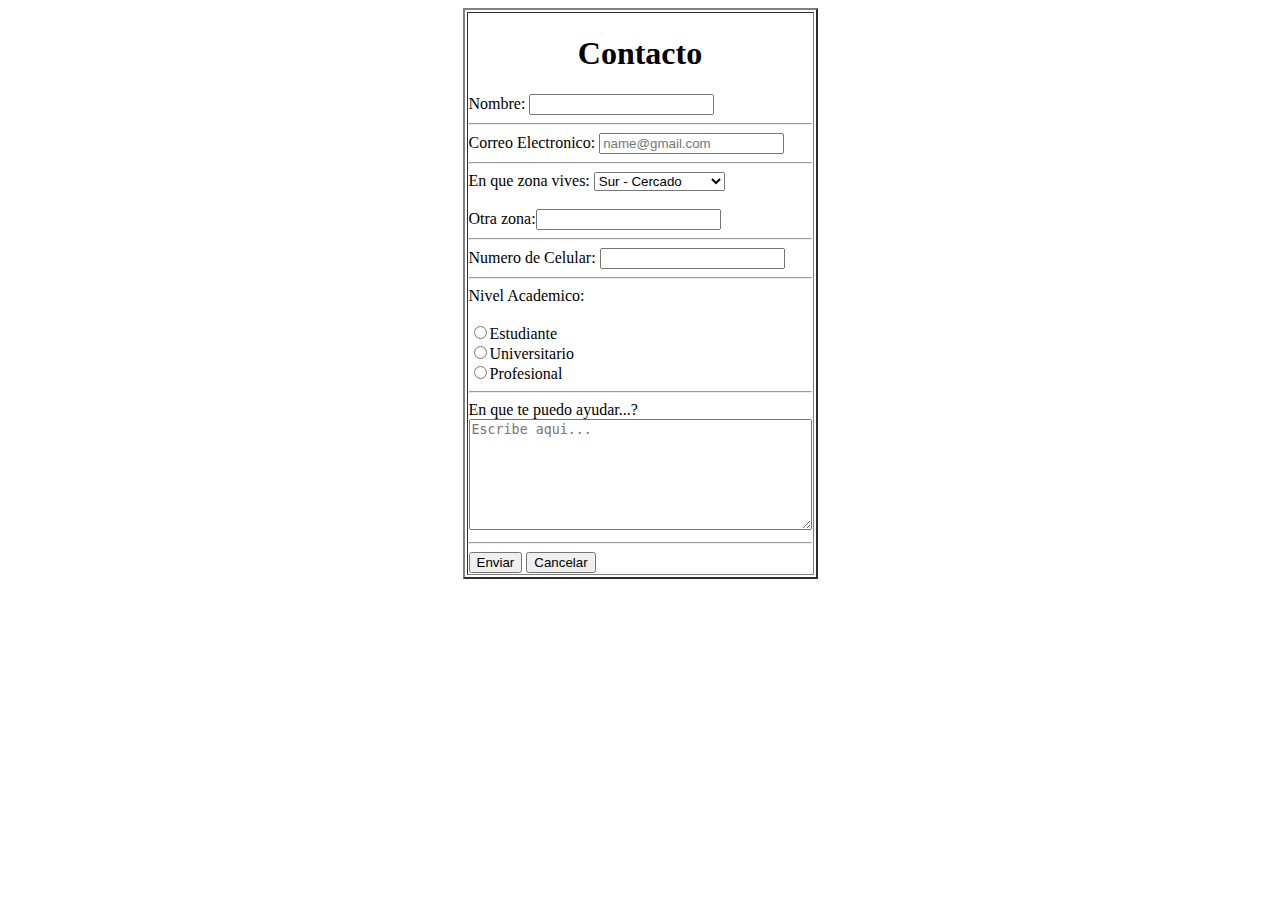
==== Blog/contacto.html @ efb21f5a "Save links" ====
<!DOCTYPE html>
<html lang="en">
<head>
    <meta charset="UTF-8">
    <meta name="Marcandea Cabrera" content="Formulario de Contacto">
    <meta http-equiv="X-UA-Compatible" content="ie=edge">
    <title>Contacto</title>
</head>
<body>
    <table border="2" align="center">
        <tr>
            <td>
                <form name="Contacto">
                    <center><h1>Contacto</h1></center>
                    <div>
                        <label for="name">Nombre:</label>
                        <input type="text" id="name" />
                    </div>
                    <hr>
                    <div>
                        <label for="mail">Correo Electronico:</label>
                        <input type="text" id="name" placeholder="name@gmail.com"/>
                    </div>
                    <hr>
                    <div>
                        <label for="zone">En que zona vives: </label>
                        <select name="zone">
                            <option>Sur - Cercado</option>
                            <option>Centrico -Cercado</option>
                            <option>Norte - Cercado</option>
                        </select>
                        <br><br>
                        <label for="otherZone">Otra zona:</label><input type="text">
                    </div>
                    <hr>
                    <div>
                        <label for="numberphone">Numero de Celular: </label>
                        <input type="text" id="nomberphone" />
                    </div>
                    <hr>
                    <div>
                        <label for="level">Nivel Academico:</label>
                        <br>
                        <br>
                        <input type="radio">Estudiante
                        <br>
                        <input type="radio">Universitario
                        <br>
                        <input type="radio">Profesional
                        <br>
                    </div>
                    <hr>
                    <div>
                        <label for="opinion">En que te puedo ayudar...?</label>
                        <br>
                        <textarea name="opinion" rows="7" cols="40" placeholder="Escribe aqui..."></textarea>
                    </div>
                    <hr>
                    <input type="button" value="Enviar">
                    <input type="button" value="Cancelar">
                    </hr>
                </form>
            </td>
        </tr>
    </table>
</body>
</html>
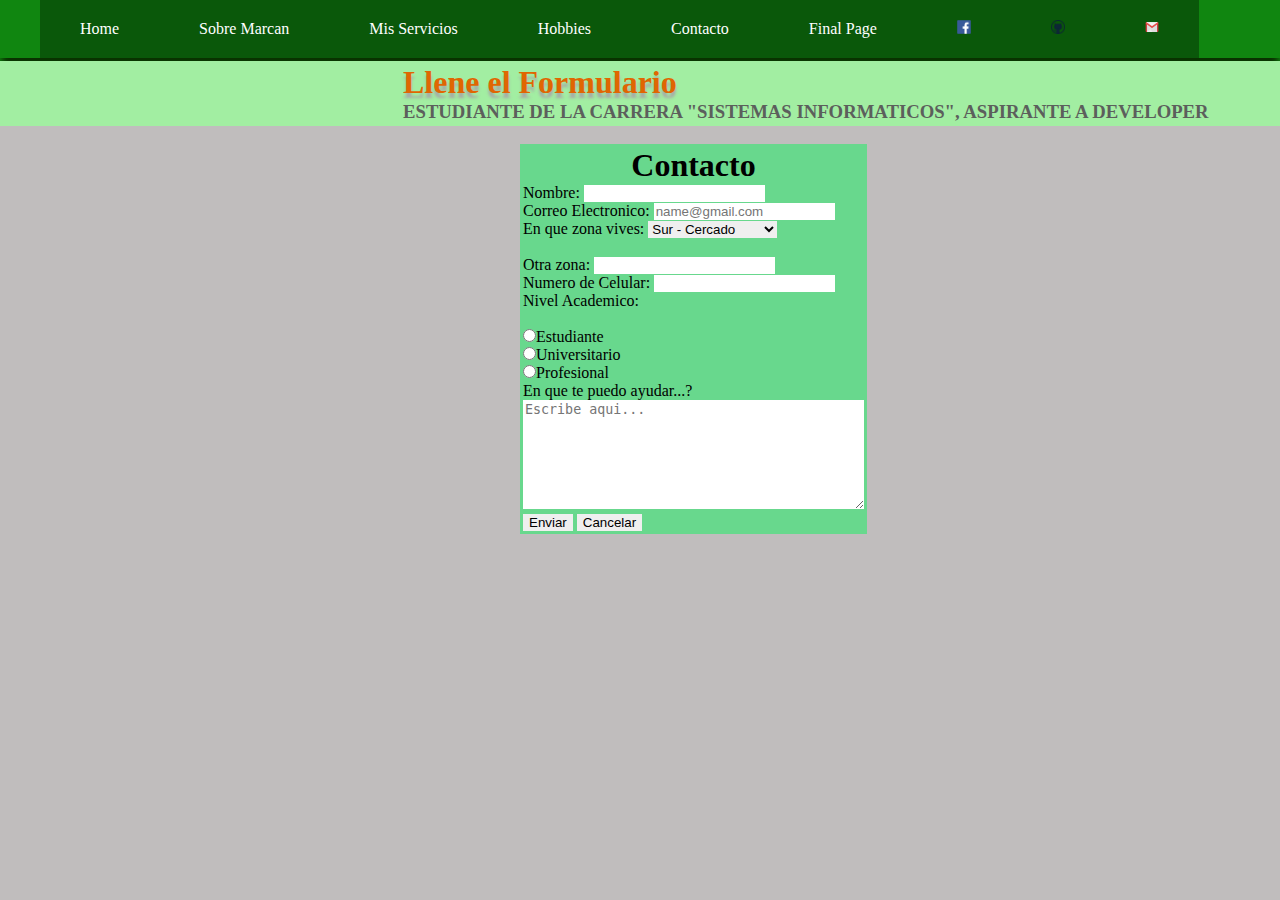
==== commit 3c60664d: "Added styles in all blog" ====
--- a/Blog/contacto.html
+++ b/Blog/contacto.html
@@ -1,17 +1,72 @@
 <!DOCTYPE html>
 <html lang="en">
+
 <head>
     <meta charset="UTF-8">
     <meta name="Marcandea Cabrera" content="Formulario de Contacto">
     <meta http-equiv="X-UA-Compatible" content="ie=edge">
+    <link rel="stylesheet" type="text/css" href="Css/contacto.css">
     <title>Contacto</title>
 </head>
+
 <body>
-    <table border="2" align="center">
+    <header>
+        <nav id="navbar">
+            <ul>
+                <li>
+                    <a href="index.html" target="_blank">Home</a>
+                </li>
+                <li>
+                    <a href="vitae.html" target="_blank">Sobre Marcan</a>
+                </li>
+                <li>
+                    <a href="servicios.html" target="_blank">Mis Servicios</a>
+                </li>
+                <li>
+                    <a href="form.html" target="_blank">Hobbies</a>
+                </li>
+                <li>
+                    <a href="contacto.html" target="_blank">Contacto</a>
+                </li>
+                <li>
+                    <a href="#" target="_blank">Final Page</a>
+                </li>
+                <li>
+                    <a href="https://www.facebook.com/marcan.cabrera">
+                        <img src="Images/fb.png" width="14" height="14"> </a>
+                </li>
+                <li>
+                    <a href="https://github.com/Marcandea">
+                        <img src="Images/github.png" width="14" height="14"> </a>
+                </li>
+                <li>
+                    <a href="#">
+                        <img src="Images/gmail.png" width="14" height="14"> </a>
+                </li>
+            </ul>
+        </nav>
+        <div>
+            <table>
+                <tr>
+                    <td>
+                        <p>...................................................................................................</p>
+                    </td>
+                    <td>
+                        <h1>Llene el Formulario</h1>
+                        <h3>ESTUDIANTE DE LA CARRERA "SISTEMAS INFORMATICOS", ASPIRANTE A DEVELOPER</h3>
+                    </td>
+                </tr>
+            </table>
+        </div>
+    </header>
+    <br>
+    <table id="tb">
         <tr>
             <td>
                 <form name="Contacto">
-                    <center><h1>Contacto</h1></center>
+                    <center>
+                        <h1>Contacto</h1>
+                    </center>
                     <div>
                         <label for="name">Nombre:</label>
                         <input type="text" id="name" />
@@ -19,7 +74,7 @@
                     <hr>
                     <div>
                         <label for="mail">Correo Electronico:</label>
-                        <input type="text" id="name" placeholder="name@gmail.com"/>
+                        <input type="text" id="name" placeholder="name@gmail.com" />
                     </div>
                     <hr>
                     <div>
@@ -29,8 +84,10 @@
                             <option>Centrico -Cercado</option>
                             <option>Norte - Cercado</option>
                         </select>
-                        <br><br>
-                        <label for="otherZone">Otra zona:</label><input type="text">
+                        <br>
+                        <br>
+                        <label for="otherZone">Otra zona:</label>
+                        <input type="text">
                     </div>
                     <hr>
                     <div>
@@ -64,4 +121,5 @@
         </tr>
     </table>
 </body>
+
 </html>--- a/Blog/Css/contacto.css
+++ b/Blog/Css/contacto.css
@@ -0,0 +1,48 @@
+*{
+    margin: 0;
+    border: 0;
+}
+body{
+    background-color: rgb(192, 189, 189);
+}
+header{
+    background-color: rgb(16, 134, 16);
+}
+header #navbar{
+    box-shadow: 0px 10px 7px -2px rgb(10, 49, 1);
+}
+div table tr td h1{
+    color: rgb(224, 102, 2);
+    text-shadow: 0 5px 3px rgb(168, 167, 167);
+}
+header div table tr td h3{
+    color: rgb(92, 95, 92);
+}
+header div{
+    margin-top: 3px;
+    background-color: rgb(162, 238, 162);
+}
+header div table tr td p{
+    color: rgb(162, 238, 162);
+}
+header #navbar ul{
+    list-style:none;
+    overflow: hidden;
+}
+header #navbar ul li{
+    float:left;
+    box-shadow: inset 200px 200px 300px 200px rgba(0,0,0,0.34);
+}
+header #navbar ul li a{
+    text-decoration: none;
+    color: rgb(255, 255, 255);
+    padding: 20px 40px;
+    display: block;
+}
+header #navbar ul li a:hover{
+    background-color: black;
+}
+#tb{
+    margin-left: 520px;
+    background-color: rgb(104, 216, 141);
+}
